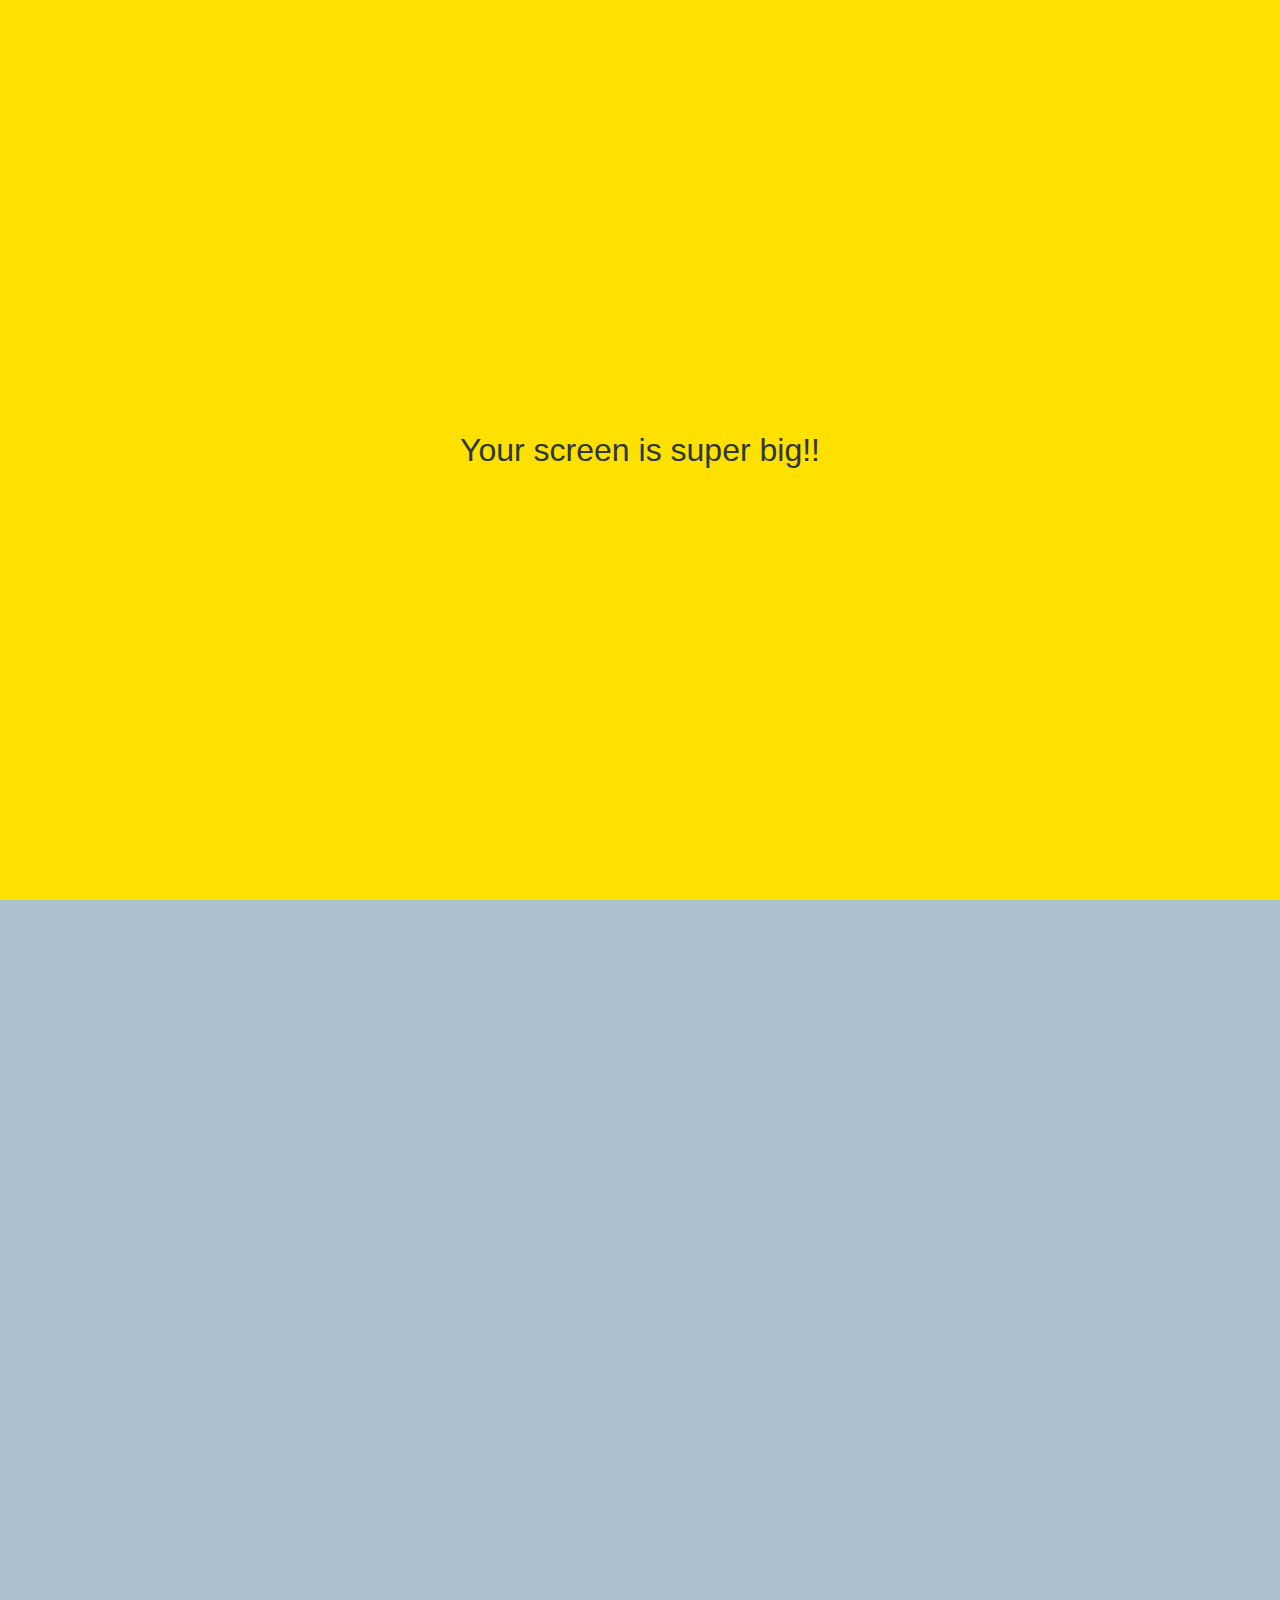
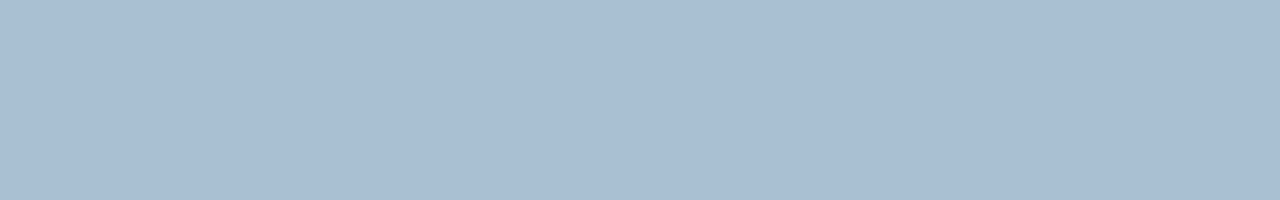
==== chat.html @ 76477ed1 "kokoa-clone" ====
<!DOCTYPE html>
<html lang="en">
  <head>
    <link rel="stylesheet" href="css/style.css" />
    <meta charset="UTF-8" />
    <meta http-equiv="X-UA-Compatible" content="IE=edge" />
    <meta name="viewport" content="width=device-width, initial-scale=1.0" />
    <title>Chatting</title></head
  >+
  <body id="chat-screen">
    <div class="status-bar">
      <div class="status-bar__column">
        <span>No Service</span>
        <i class="fas fa-wifi"></i>
      </div>
      <div class="status-bar__column">
        <span>18:43</span>
      </div>
      <div class="status-bar__column">
        <span>11%</span>
        <i class="fas fa-battery-quarter fa-lg"></i>
        <i class="fas fa-bolt"></i>
      </div>
    </div>

    <header class="alt-header">
      <div class="alt-header__column">
        <a href="chats.html"> <i class="fas fa-angle-left fa-3x"></i></a>
      </div>
      <div class="alt-header__column">
        <h1 class="alt-header__title">Dog</h1>
      </div>
      <div class="alt-header__column">
        <span><i class="fas fa-search fa-lg"></i></span>
        <span><i class="fas fa-bars fa-lg"></i></span>
      </div>
    </header>

    <main class="main-screen main-chat">
      <div class="chat__timestamp">Friday, April 02, 2021</div>

      <div class="messege-row">
        <img
          src="https://cdn.pixabay.com/photo/2014/09/19/21/47/chihuahua-453063_1280.jpg"
        />
        <div class="messege-row__content">
          <span class="messege-row__autor">Dog</span>
          <div class="messege__info">
            <span class="messege__bubble">Hi!</span>
            <!--<span class="messege__time">21:27</span>-->
          </div>
        </div>
      </div>

      <div class="messege-row messege-row-own-own">
        <div class="no-image">&nbsp;</div>
        <div class="messege-row__content">
          <div class="messege__info">
            <span class="messege__bubble">Do you wanna build a snowman?</span>
            <span class="messege__time">21:27</span>
          </div>
        </div>
      </div>

      <div class="messege-row messege-row-own">
        <div class="messege-row__content">
          <div class="messege__info">
            <span class="messege__bubble">Are you a dog?</span>
            <!--<span class="messege__time">21:30</span>-->
          </div>
        </div>
      </div>
      <div class="messege-row messege-row-own messege-row-own-own">
        <div class="messege-row__content">
          <div class="messege__info">
            <span class="messege__bubble">Go away!</span>
            <span class="messege__time">21:30</span>
          </div>
        </div>
      </div>

      <div class="messege-row">
        <img
          src="https://cdn.pixabay.com/photo/2014/09/19/21/47/chihuahua-453063_1280.jpg"
        />
        <div class="messege-row__content">
          <span class="messege-row__autor">Dog</span>
          <div class="messege__info">
            <span class="messege__bubble">Okay, bye.</span>
            <span class="messege__time">22:00</span>
          </div>
        </div>
      </div>
    </main>

    <form class="reply">
      <div class="reply__column">
        <i class="far fa-plus-square fa-lg"></i>
      </div>
      <div class="reply__column">
        <input type="text" placeholder="Write a messege..." />

        <i class="far fa-smile fa-lg"></i>
        <button><i class="fas fa-arrow-up"></i></button>
      </div>
    </form>

    <div id="no-mobile">
      <span>Your screen is super big!!</span>
    </div>

    <script
      src="https://kit.fontawesome.com/d700ae45e1.js"
      crossorigin="anonymous"
    ></script>
  </body>
</html>
---- css/style.css ----
@import "reset.css";
@import "variables.css";

@import "components/status-bar.css";
@import "components/nav-bar.css";
@import "components/screen-header.css";
@import "components/user-component.css";
@import "components/badge.css";
@import "components/dot.css";
@import "components/icon-row.css";
@import "components/alt-screen-header.css";
@import "components/no-mobile.css";

@import "screens/login.css";
@import "screens/friends.css";
@import "screens/find.css";
@import "screens/more.css";
@import "screens/settings.css";
@import "screens/chat.css";

body {
  color: #2e363e;
  font-family: -apple-system, BlinkMacSystemFont, "Segoe UI", Roboto, Oxygen,
    Ubuntu, Cantarell, "Open Sans", "Helvetica Neue", sans-serif;
}

.main-screen {
  padding: 0px var(--horizontal-space);
}
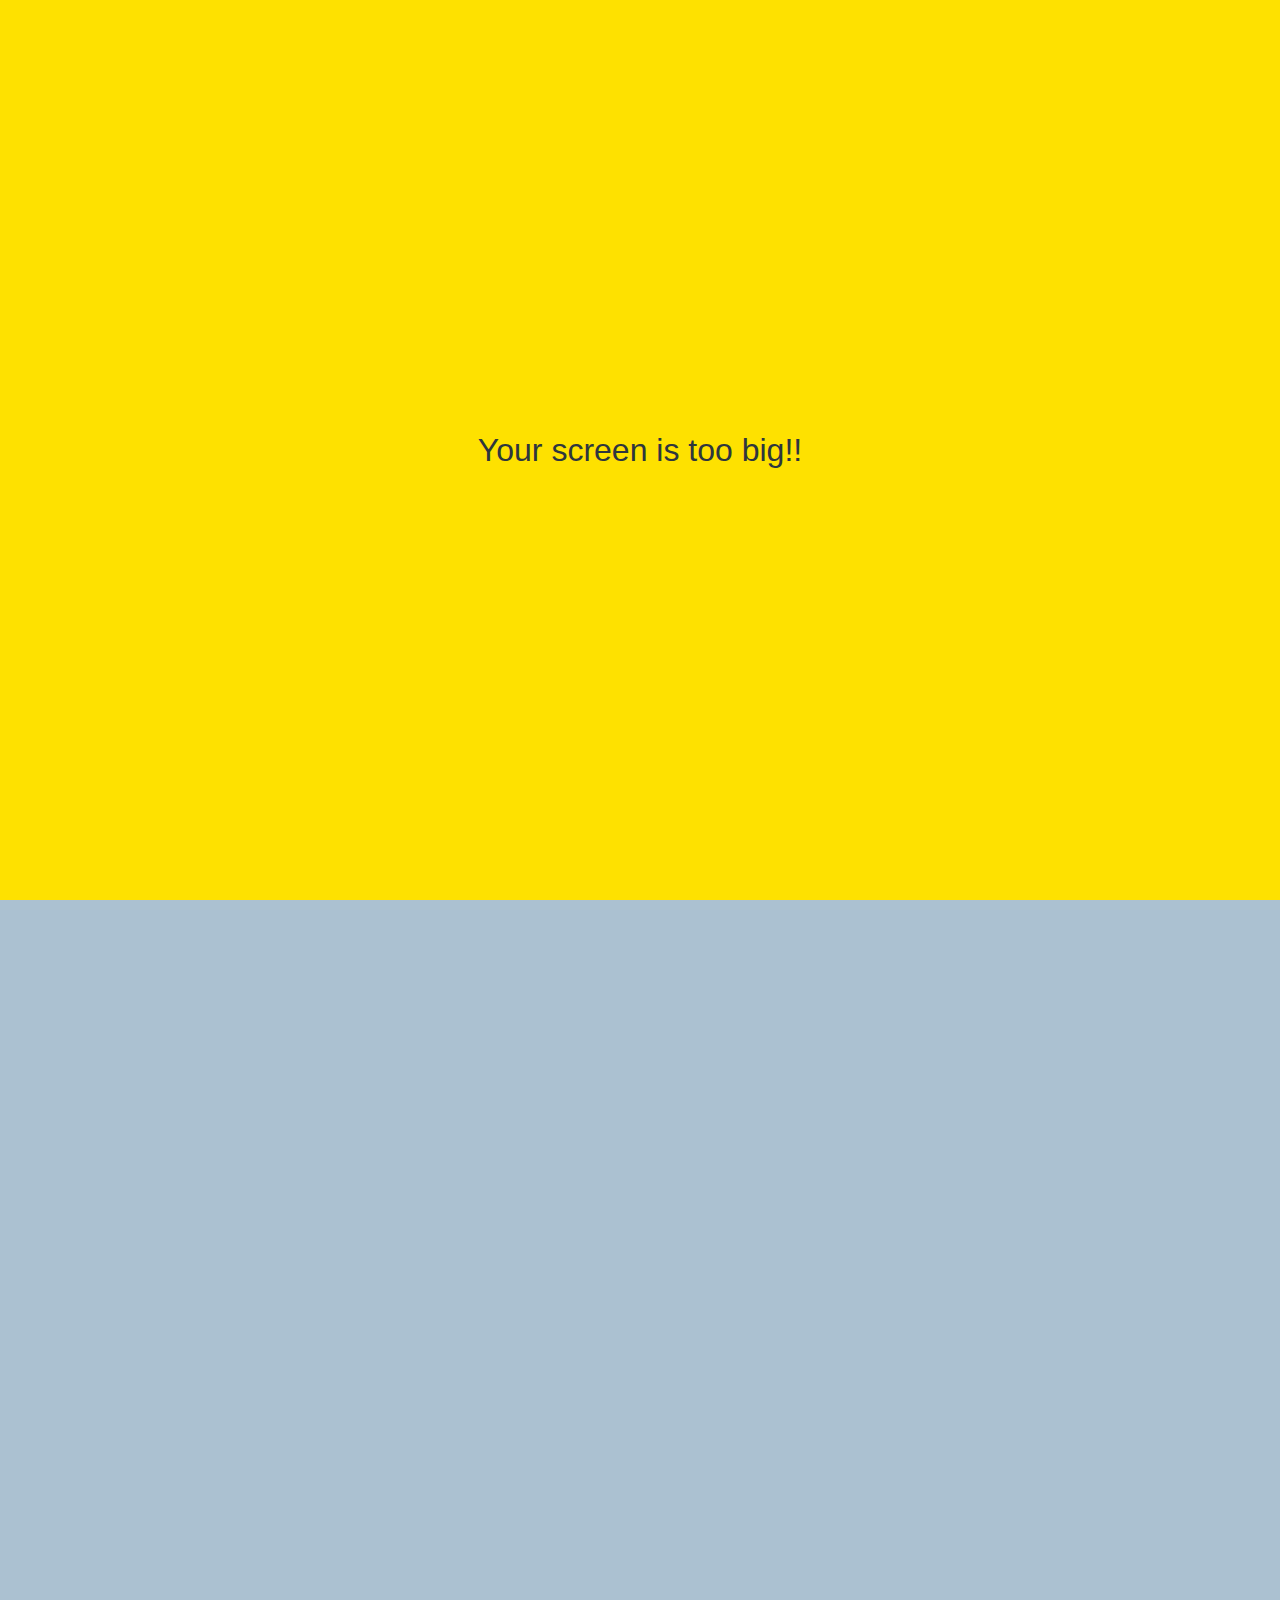
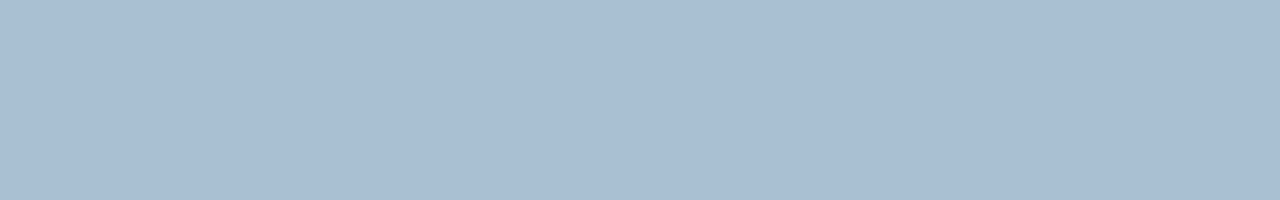
==== commit 87b1d4bc: "super->too" ====
--- a/chat.html
+++ b/chat.html
@@ -106,7 +106,7 @@
     </form>
 
     <div id="no-mobile">
-      <span>Your screen is super big!!</span>
+      <span>Your screen is too big!!</span>
     </div>
 
     <script
